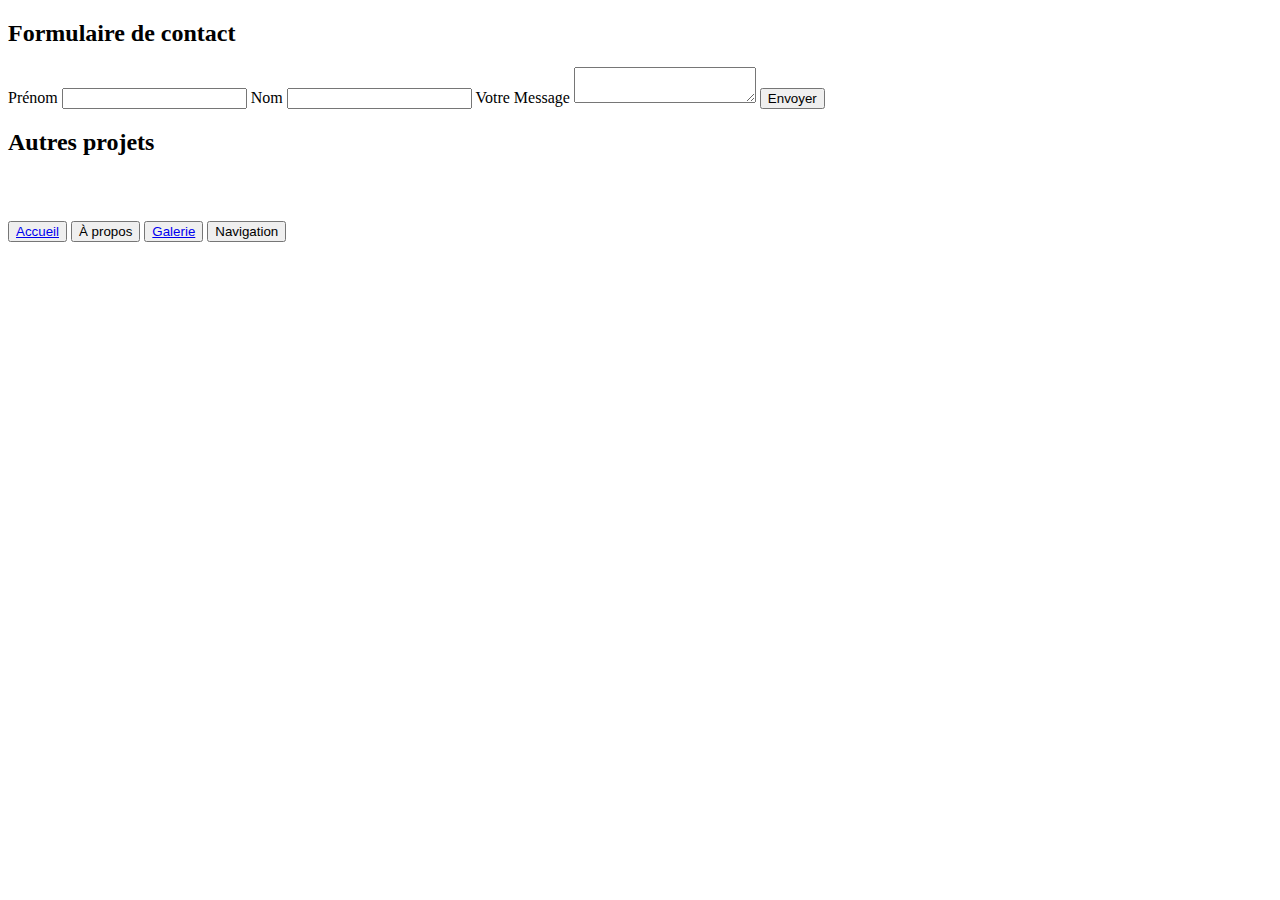
==== contact.html @ e322eb87 "SAE-105 jour 3" ====
<!DOCTYPE html>
<html lang="fr">
<head>
    <meta charset="UTF-8">
    <meta http-equiv="X-UA-Compatible" content="IE=edge">
    <meta name="viewport" content="width=device-width, initial-scale=1.0">
    <title>Document</title>
</head>
<body>
    <main>
        <h2>Formulaire de contact</h2>

        <form>
            <label for="name">Prénom</label>
            <input type="text" name="name" id="name">

            <label for="lastname">Nom</label>
            <input type="text" name="lastname" id="lastname">

            <label for="message">Votre Message</label>
            <textarea id="message"></textarea>
            <button type="submit">Envoyer</button>
        </form>

        <h2>Autres projets</h2>

        <!-- CAROUSEL -->
    </main>

    <footer>
        <button><a href="index.html">Accueil</a></button>
        <button>À propos</button>
        <button><a href="galerie.html">Galerie</a></button>
        <button>Navigation</button>
        <a href="http://www.instagram.com"><img src="assets/img/trace9.png" alt="Instagram"></a>
        <a href="http://www.facebook.com"><img src="assets/img/trace12.png" alt="Facebook"></a>
        <a href="http://www.twitter.com"><img src="assets/img/trace8.png" alt="Twitter"></a>
    </footer>
    
</body>
</html>
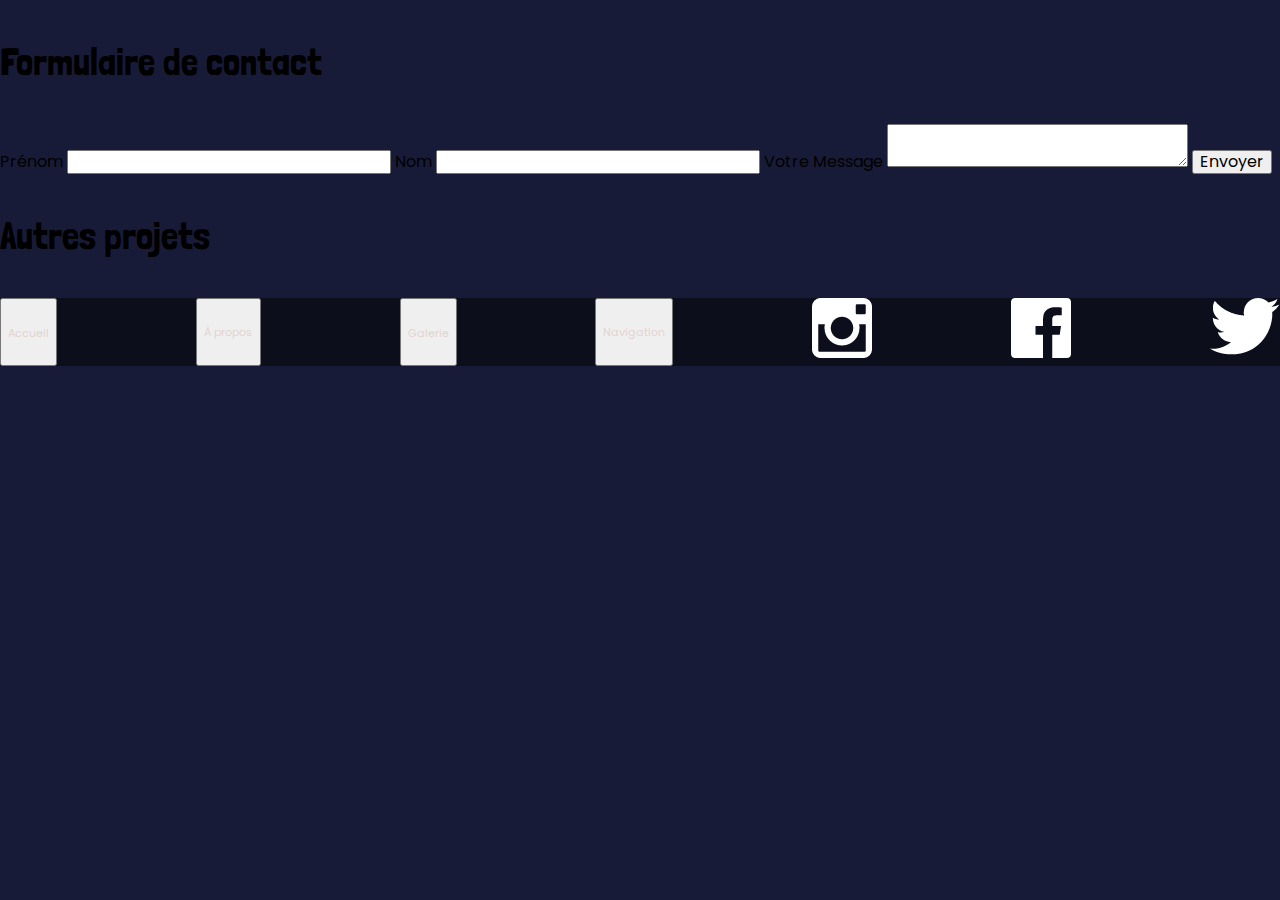
==== commit c99a4fde: "index couleurs" ====
--- a/contact.html
+++ b/contact.html
@@ -1,6 +1,7 @@
 <!DOCTYPE html>
 <html lang="fr">
 <head>
+    <link rel="stylesheet" href="src/css/style.css">
     <meta charset="UTF-8">
     <meta http-equiv="X-UA-Compatible" content="IE=edge">
     <meta name="viewport" content="width=device-width, initial-scale=1.0">
@@ -27,11 +28,11 @@
         <!-- CAROUSEL -->
     </main>
 
-    <footer>
-        <button><a href="index.html">Accueil</a></button>
-        <button>À propos</button>
-        <button><a href="galerie.html">Galerie</a></button>
-        <button>Navigation</button>
+    <footer class="footer">
+        <button><a class="footerText" href="index.html">Accueil</a></button>
+        <button class="footerText">À propos</button>
+        <button ><a class="footerText" href="galerie.html">Galerie</a></button>
+        <button class="footerText">Navigation</button>
         <a href="http://www.instagram.com"><img src="assets/img/trace9.png" alt="Instagram"></a>
         <a href="http://www.facebook.com"><img src="assets/img/trace12.png" alt="Facebook"></a>
         <a href="http://www.twitter.com"><img src="assets/img/trace8.png" alt="Twitter"></a>
--- a/src/css/style.css
+++ b/src/css/style.css
@@ -0,0 +1,8 @@
+@import url('https://fonts.googleapis.com/css2?family=Londrina+Solid&family=Oswald&family=Poppins:wght@300&display=swap');
+@import url('../../src/css/vendors/normalize.css');
+@import url('../../src/css/utils/variables.css');
+@import url('../../src/css/base/main.css');
+@import url('../../src/css/layout/header.css');
+@import url('../../src/css/layout/footer.css');
+@import url('../../src/css/layout/body.css');
+@import url('../../src/css/components/menu.css');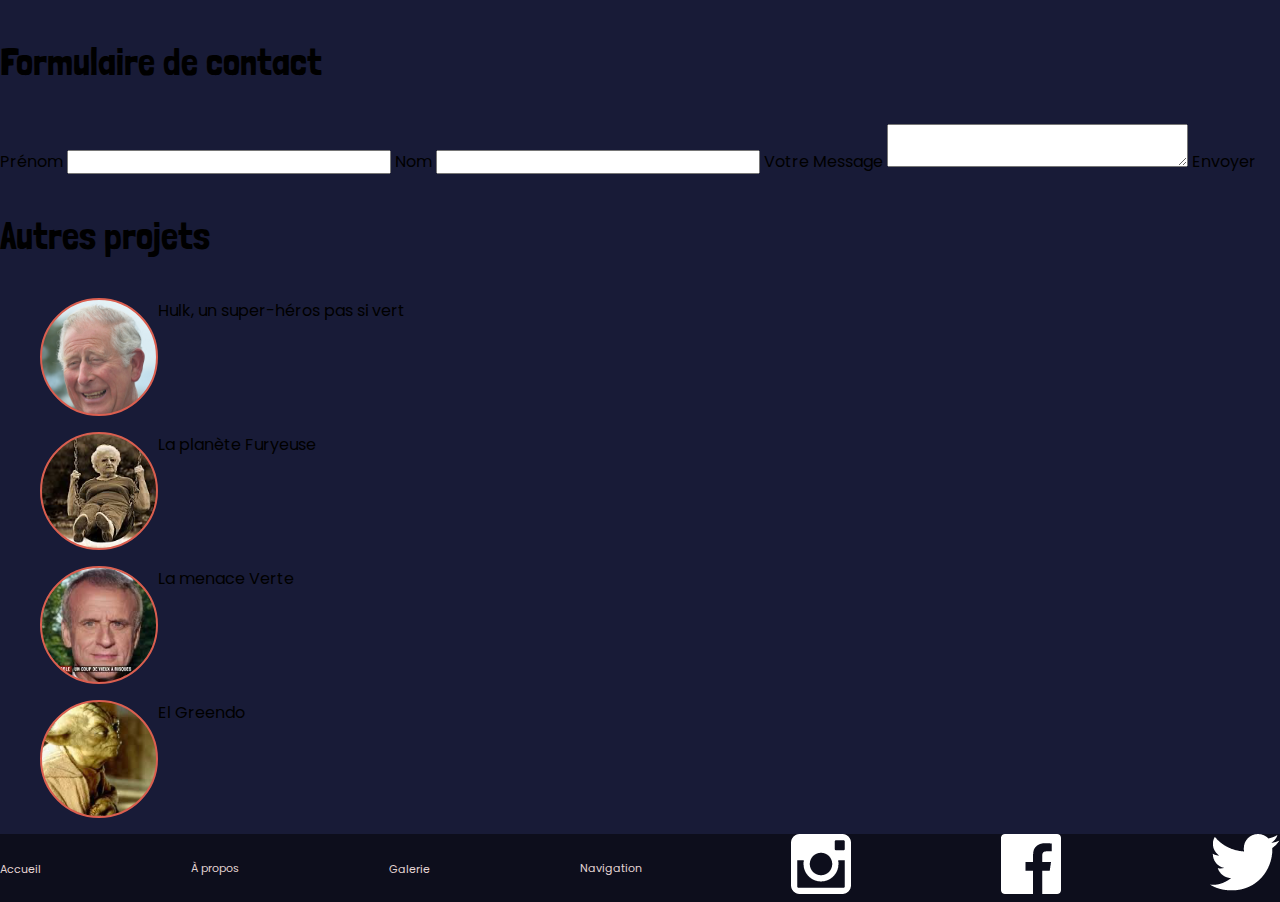
==== commit c64f3590: "commit-3-carousel-rate" ====
--- a/contact.html
+++ b/contact.html
@@ -24,8 +24,34 @@
         </form>
 
         <h2>Autres projets</h2>
+        
+        <div class="imgPro">
+            <figure>
+                <img class="imgAP" src="assets/img/photo2.png" alt="gael">
+                <figcaption>Hulk, un super-héros pas si vert</figcaption>
+            </figure>
 
-        <!-- CAROUSEL -->
+            <figure>
+                <img class="imgAP" src="assets/img/photo.png" alt="Damien">
+                <figcaption>La planète Furyeuse</figcaption>
+            </figure>
+
+            <figure>
+                <img class="imgAP" src="assets/img/photo3.png" alt="Paul">
+                <figcaption>La menace Verte</figcaption>
+            </figure>
+
+            <figure>
+                <img class="imgAP" src="assets/img/photo4.png" alt="Charles">
+                <figcaption>El Greendo</figcaption>
+            </figure>
+        </div>
+
+        <script>
+
+            carousel4Images();
+
+        </script>
     </main>
 
     <footer class="footer">
